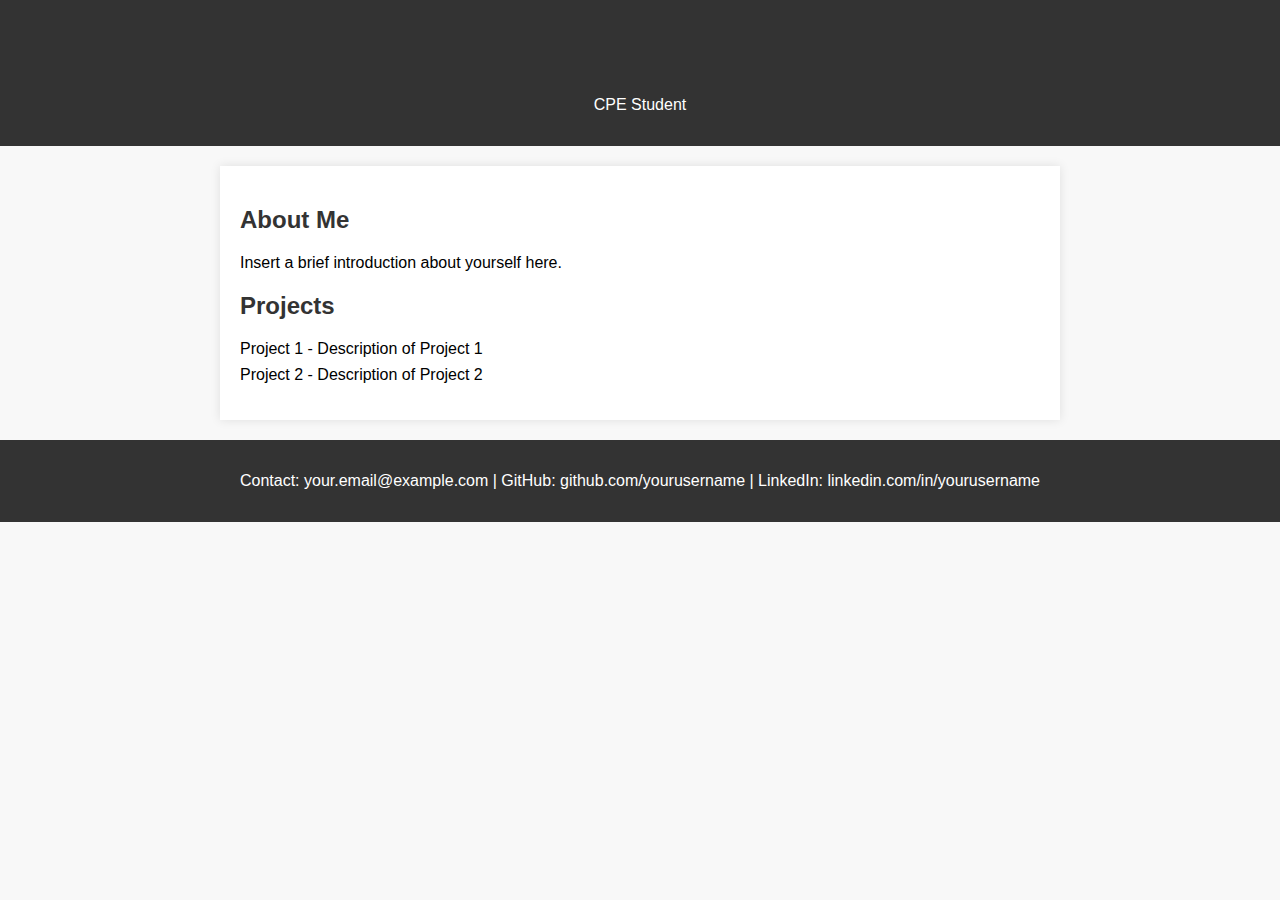
==== try.html @ 5addfe9f "try" ====
<!DOCTYPE html>
<html lang="en">
<head>
    <meta charset="UTF-8">
    <meta name="viewport" content="width=device-width, initial-scale=1.0">
    <title>Paull Andrei Mangundayao - Portfolio</title>
    <style>
        body {
            font-family: 'Arial', sans-serif;
            margin: 0;
            padding: 0;
            box-sizing: border-box;
            background-color: #f8f8f8;
        }

        header {
            background-color: #333;
            color: #fff;
            text-align: center;
            padding: 1em;
        }

        section {
            max-width: 800px;
            margin: 20px auto;
            padding: 20px;
            background-color: #fff;
            box-shadow: 0 0 10px rgba(0, 0, 0, 0.1);
        }

        h1, h2 {
            color: #333;
        }

        ul {
            list-style: none;
            padding: 0;
        }

        li {
            margin-bottom: 8px;
        }

        footer {
            background-color: #333;
            color: #fff;
            text-align: center;
            padding: 1em 0;
        }
    </style>
</head>
<body>

    <header>
        <h1>Paull Andrei Mangundayao</h1>
        <p>CPE Student</p>
    </header>

    <section>
        <h2>About Me</h2>
        <p>Insert a brief introduction about yourself here.</p>

        <h2>Projects</h2>
        <ul>
            <li>Project 1 - Description of Project 1</li>
            <li>Project 2 - Description of Project 2</li>
            <!-- Add more projects as needed -->
        </ul>
    </section>

    <footer>
        <p>Contact: your.email@example.com | GitHub: github.com/yourusername | LinkedIn: linkedin.com/in/yourusername</p>
    </footer>

</body>
</html>
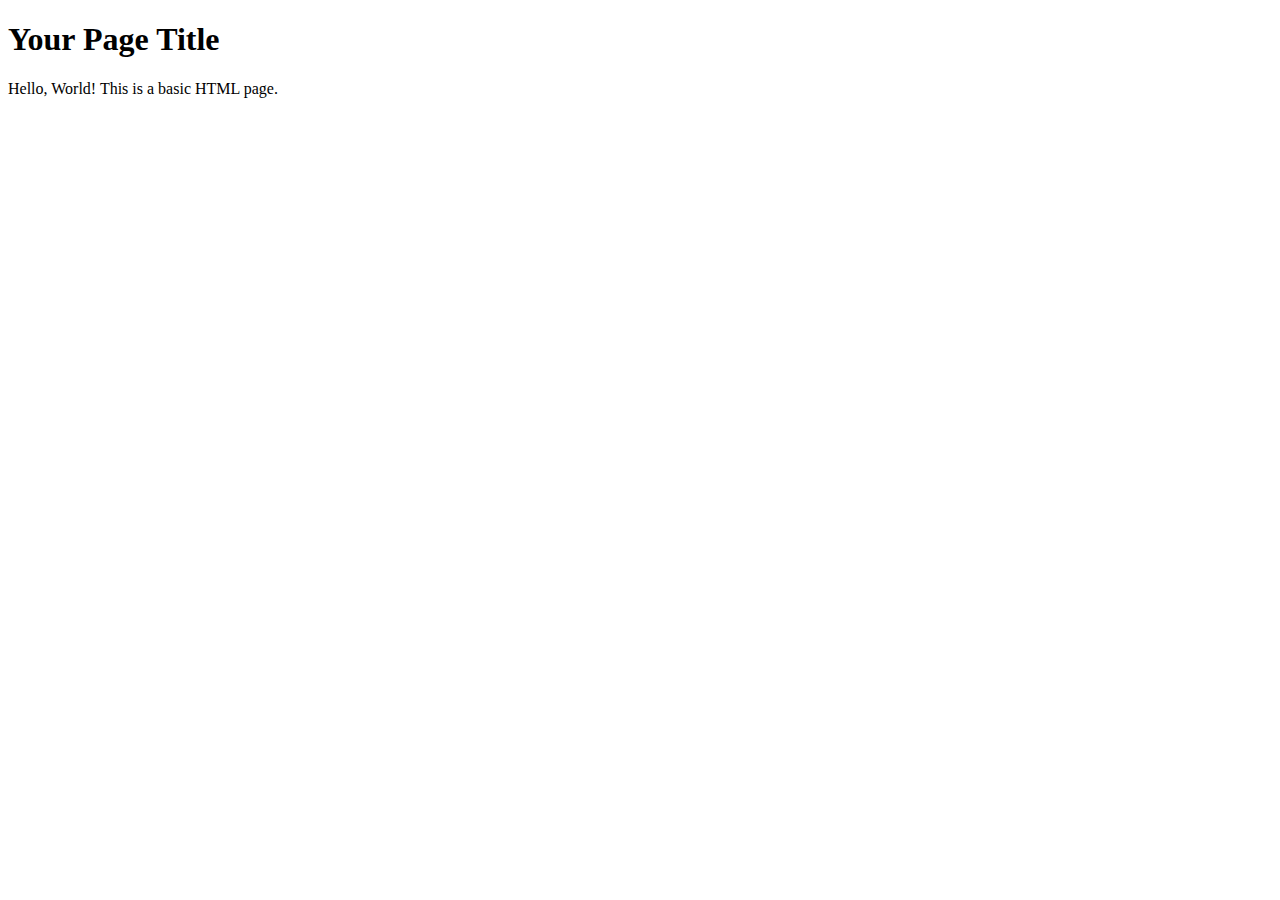
==== commit 62d8985f: "try1" ====
--- a/try.html
+++ b/try.html
@@ -1,76 +1,27 @@
 <!DOCTYPE html>
 <html lang="en">
+
 <head>
     <meta charset="UTF-8">
     <meta name="viewport" content="width=device-width, initial-scale=1.0">
-    <title>Paull Andrei Mangundayao - Portfolio</title>
-    <style>
-        body {
-            font-family: 'Arial', sans-serif;
-            margin: 0;
-            padding: 0;
-            box-sizing: border-box;
-            background-color: #f8f8f8;
-        }
+    <title>Your Page Title</title>
+    <!-- You can add additional meta tags, stylesheets, or scripts in the head section -->
+</head>
 
-        header {
-            background-color: #333;
-            color: #fff;
-            text-align: center;
-            padding: 1em;
-        }
-
-        section {
-            max-width: 800px;
-            margin: 20px auto;
-            padding: 20px;
-            background-color: #fff;
-            box-shadow: 0 0 10px rgba(0, 0, 0, 0.1);
-        }
-
-        h1, h2 {
-            color: #333;
-        }
-
-        ul {
-            list-style: none;
-            padding: 0;
-        }
-
-        li {
-            margin-bottom: 8px;
-        }
-
-        footer {
-            background-color: #333;
-            color: #fff;
-            text-align: center;
-            padding: 1em 0;
-        }
-    </style>
-</head>
 <body>
-
     <header>
-        <h1>Paull Andrei Mangundayao</h1>
-        <p>CPE Student</p>
+        <h1>Your Page Title</h1>
+        <!-- You can add a navigation menu or other header content here -->
     </header>
 
-    <section>
-        <h2>About Me</h2>
-        <p>Insert a brief introduction about yourself here.</p>
-
-        <h2>Projects</h2>
-        <ul>
-            <li>Project 1 - Description of Project 1</li>
-            <li>Project 2 - Description of Project 2</li>
-            <!-- Add more projects as needed -->
-        </ul>
-    </section>
+    <main>
+        <p>Hello, World! This is a basic HTML page.</p>
+        <!-- Your main content goes here -->
+    </main>
 
     <footer>
-        <p>Contact: your.email@example.com | GitHub: github.com/yourusername | LinkedIn: linkedin.com/in/yourusername</p>
+        <!-- Your footer content goes here, such as copyright information or links -->
     </footer>
+</body>
 
-</body>
 </html>
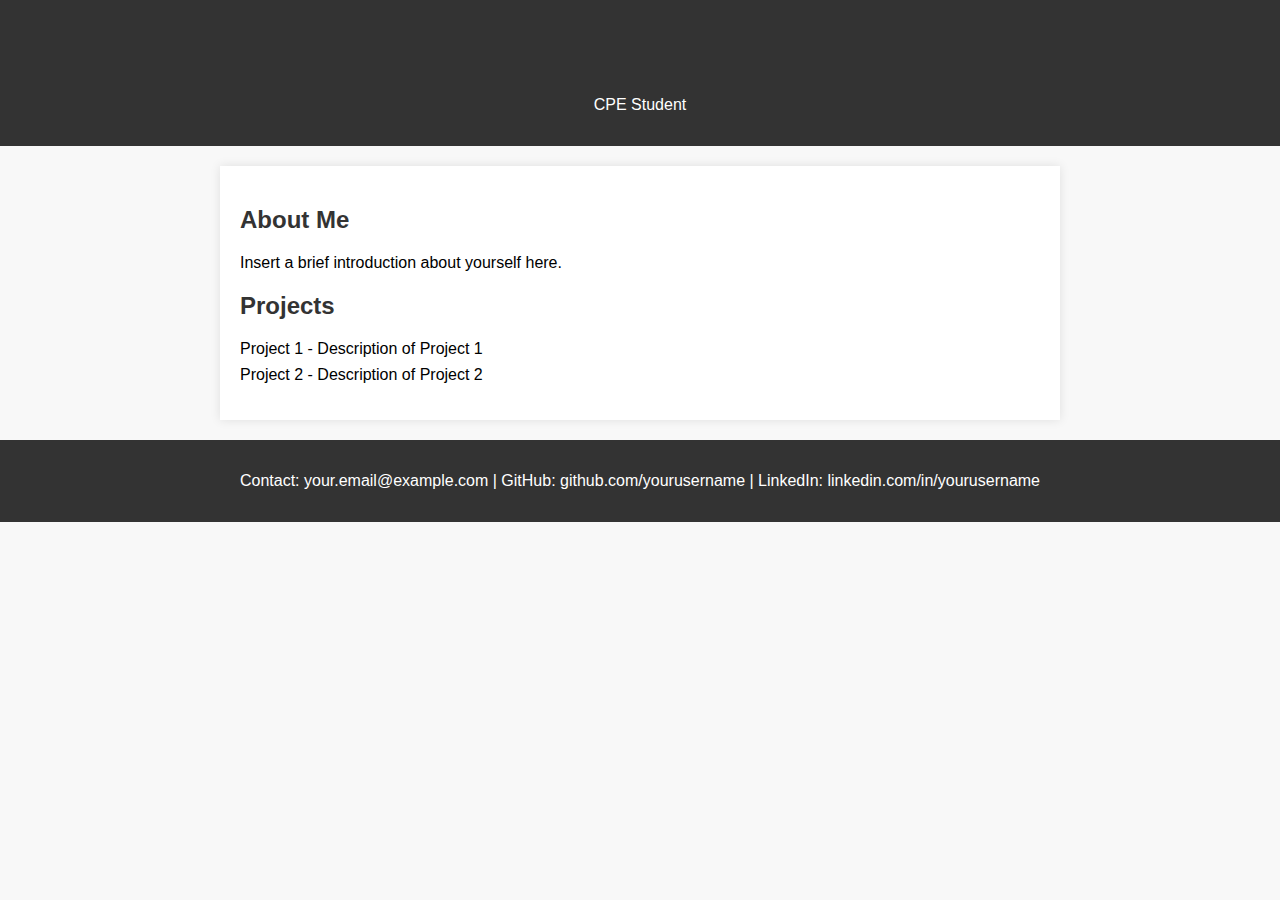
==== commit 07ed944b: "try1" ====
--- a/try.html
+++ b/try.html
@@ -1,27 +1,76 @@
 <!DOCTYPE html>
 <html lang="en">
-
 <head>
     <meta charset="UTF-8">
     <meta name="viewport" content="width=device-width, initial-scale=1.0">
-    <title>Your Page Title</title>
-    <!-- You can add additional meta tags, stylesheets, or scripts in the head section -->
+    <title>Paull Andrei Mangundayao - Portfolio</title>
+    <style>
+        body {
+            font-family: 'Arial', sans-serif;
+            margin: 0;
+            padding: 0;
+            box-sizing: border-box;
+            background-color: #f8f8f8;
+        }
+
+        header {
+            background-color: #333;
+            color: #fff;
+            text-align: center;
+            padding: 1em;
+        }
+
+        section {
+            max-width: 800px;
+            margin: 20px auto;
+            padding: 20px;
+            background-color: #fff;
+            box-shadow: 0 0 10px rgba(0, 0, 0, 0.1);
+        }
+
+        h1, h2 {
+            color: #333;
+        }
+
+        ul {
+            list-style: none;
+            padding: 0;
+        }
+
+        li {
+            margin-bottom: 8px;
+        }
+
+        footer {
+            background-color: #333;
+            color: #fff;
+            text-align: center;
+            padding: 1em 0;
+        }
+    </style>
 </head>
+<body>
 
-<body>
     <header>
-        <h1>Your Page Title</h1>
-        <!-- You can add a navigation menu or other header content here -->
+        <h1>Paull Andrei Mangundayao</h1>
+        <p>CPE Student</p>
     </header>
 
-    <main>
-        <p>Hello, World! This is a basic HTML page.</p>
-        <!-- Your main content goes here -->
-    </main>
+    <section>
+        <h2>About Me</h2>
+        <p>Insert a brief introduction about yourself here.</p>
+
+        <h2>Projects</h2>
+        <ul>
+            <li>Project 1 - Description of Project 1</li>
+            <li>Project 2 - Description of Project 2</li>
+            <!-- Add more projects as needed -->
+        </ul>
+    </section>
 
     <footer>
-        <!-- Your footer content goes here, such as copyright information or links -->
+        <p>Contact: your.email@example.com | GitHub: github.com/yourusername | LinkedIn: linkedin.com/in/yourusername</p>
     </footer>
+
 </body>
-
 </html>
